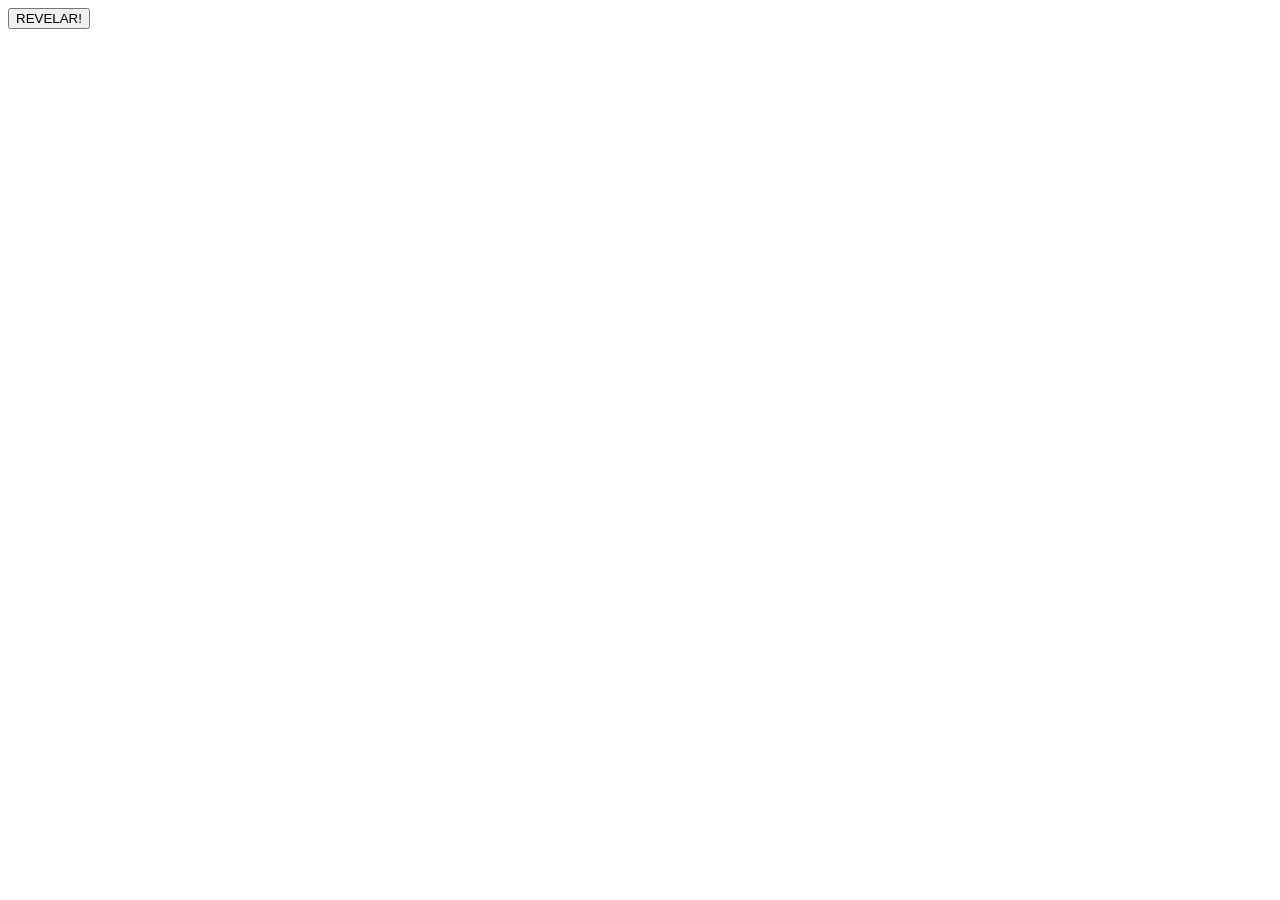
==== atividade1.html @ cbf9ebef "teste inicial atividade 1" ====
<!DOCTYPE html>
<html lang="en">
<head>
    <meta charset="UTF-8">
    <meta name="viewport" content="width=device-width, initial-scale=1.0">
    <title>Atividade 1</title>
    <script src="https://code.jquery.com/jquery-4.0.0.min.js"></script>
</head>
<body>
    <p id="Texto revelado pelo botão REVELAR!" style="display: none;">
        Este é o texto que será revelado!
    </p>
    <button id="botaoRevelador">REVELAR!</button>

    <script>
        $(document).ready(function() {
            $("#botaoRevelador").click(function() {
                $("#Texto revelado pelo botão REVELAR!").fadeIn();
            });
        });
    </script>
</body>
</html>
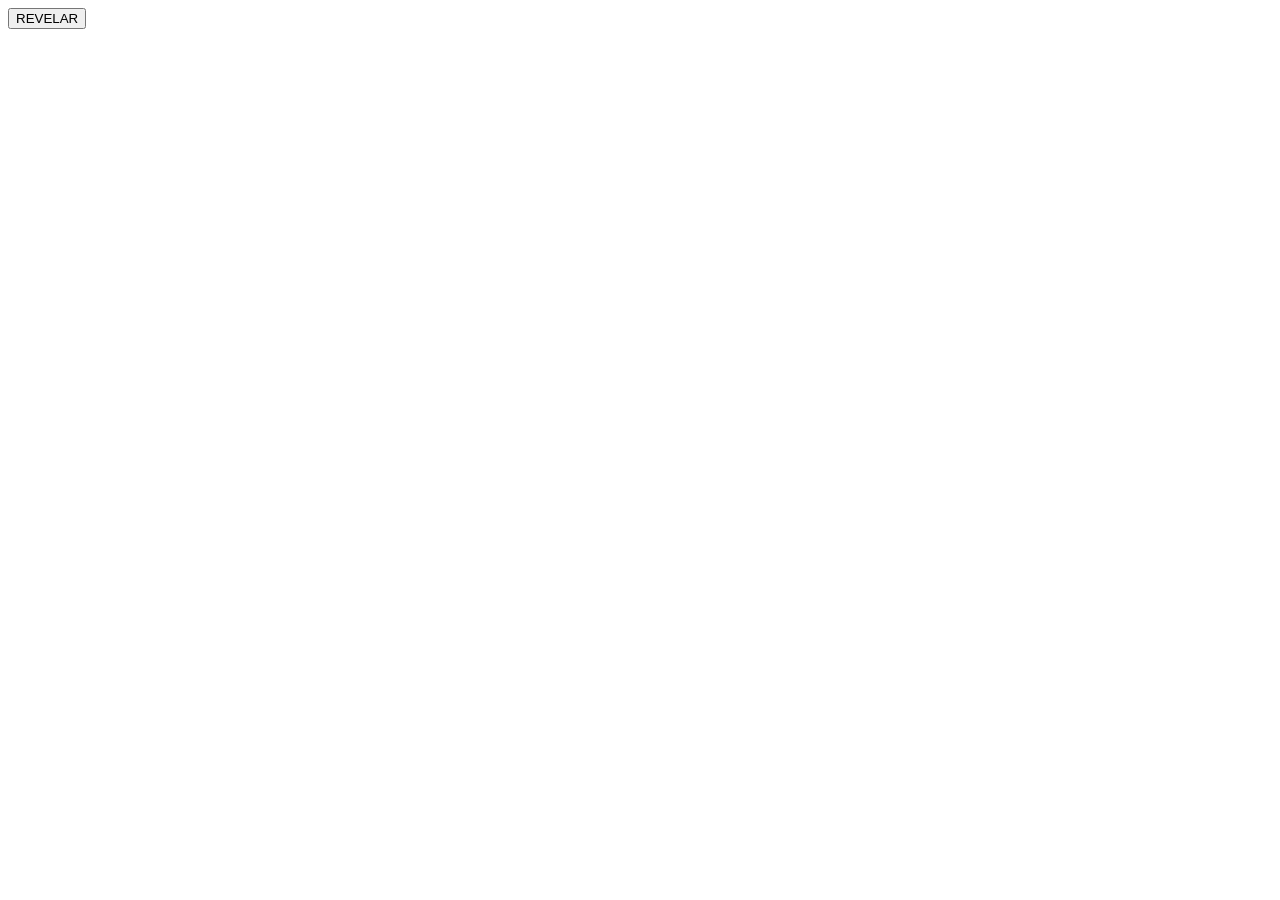
==== commit 6df06d14: "teste final atividade 1" ====
--- a/atividade1.html
+++ b/atividade1.html
@@ -7,15 +7,15 @@
     <script src="https://code.jquery.com/jquery-4.0.0.min.js"></script>
 </head>
 <body>
-    <p id="Texto revelado pelo botão REVELAR!" style="display: none;">
+    <p id="TextoOculto" style="display: none;">
         Este é o texto que será revelado!
     </p>
-    <button id="botaoRevelador">REVELAR!</button>
+    <button id="botaoRevelador">REVELAR</button>
 
     <script>
         $(document).ready(function() {
             $("#botaoRevelador").click(function() {
-                $("#Texto revelado pelo botão REVELAR!").fadeIn();
+                $("#TextoOculto").fadeIn();
             });
         });
     </script>
